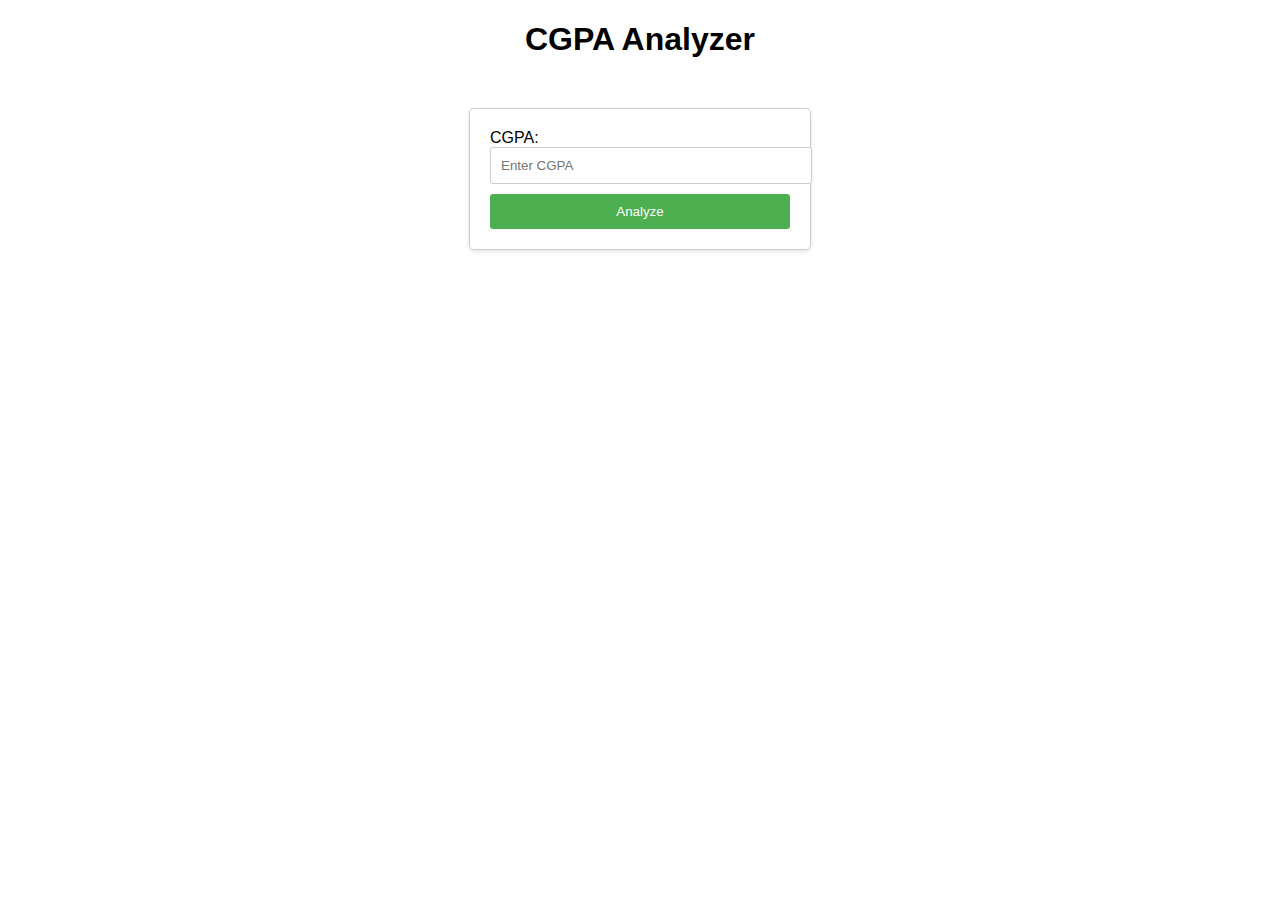
==== templates/cgpa.html @ b7da6332 "code" ====
<!DOCTYPE html>
<html>
<head>
    <title>CGPA Analyzer</title>
    <style>
        body {
            font-family: Arial, sans-serif;
            margin: 20px;
        }
        
        h1 {
            text-align: center;
        }
        
        .container {
            margin-top: 50px;
            display: flex;
            justify-content: center;
        }
        
        .form {
            width: 300px;
            border: 1px solid #ccc;
            padding: 20px;
            border-radius: 5px;
            box-shadow: 0px 2px 5px rgba(0, 0, 0, 0.1);
        }
        
        .form input[type="number"] {
            width: 100%;
            padding: 10px;
            margin-bottom: 10px;
            border: 1px solid #ccc;
            border-radius: 3px;
        }
        
        .form button {
            width: 100%;
            padding: 10px;
            background-color: #4CAF50;
            color: #fff;
            border: none;
            border-radius: 3px;
            cursor: pointer;
        }
        
        .result {
            margin-top: 30px;
            text-align: center;
            font-size: 20px;
            font-weight: bold;
        }
    </style>
</head>
<body>
    <h1>CGPA Analyzer</h1>
    
    <div class="container">
        <div class="form">
            <label for="cgpa">CGPA:</label>
            <input type="number" id="cgpa" step="0.01" placeholder="Enter CGPA">
            
            <button onclick="analyzeCGPA()">Analyze</button>
        </div>
    </div>
    
    <div class="result" id="result"></div>
    
    <script>
        function analyzeCGPA() {
            var cgpaInput = document.getElementById('cgpa');
            var resultDiv = document.getElementById('result');
            
            var cgpa = parseFloat(cgpaInput.value);
            
            if (isNaN(cgpa)) {
                resultDiv.innerText = "Please enter a valid CGPA.";
                return;
            }
            
            var companies = getCompaniesByCGPA(cgpa);
            
            if (companies.length === 0) {
                resultDiv.innerText = "No companies found for the given CGPA.";
            } else {
                resultDiv.innerHTML = "<h2>Companies that recruit based on CGPA:</h2>";
                var ul = document.createElement("ul");
                for (var i = 0; i < companies.length; i++) {
                    var li = document.createElement("li");
                    li.innerText = companies[i];
                    ul.appendChild(li);
                }
                resultDiv.appendChild(ul);
            }
        }
        
        function getCompaniesByCGPA(cgpa) {
            // Modify this function to include the logic for determining the companies based on CGPA.
            // This is just a sample implementation.
            var companies = [];
            
            if (cgpa >= 3.5) {
                companies.push("Company A");
            }
            
            if (cgpa >= 3.0) {
                companies.push("Company B");
            }
            
            if (cgpa >= 2.5) {
                companies.push("Company C");
            }
            
            return companies;
        }
    </script>
</body>
</html>
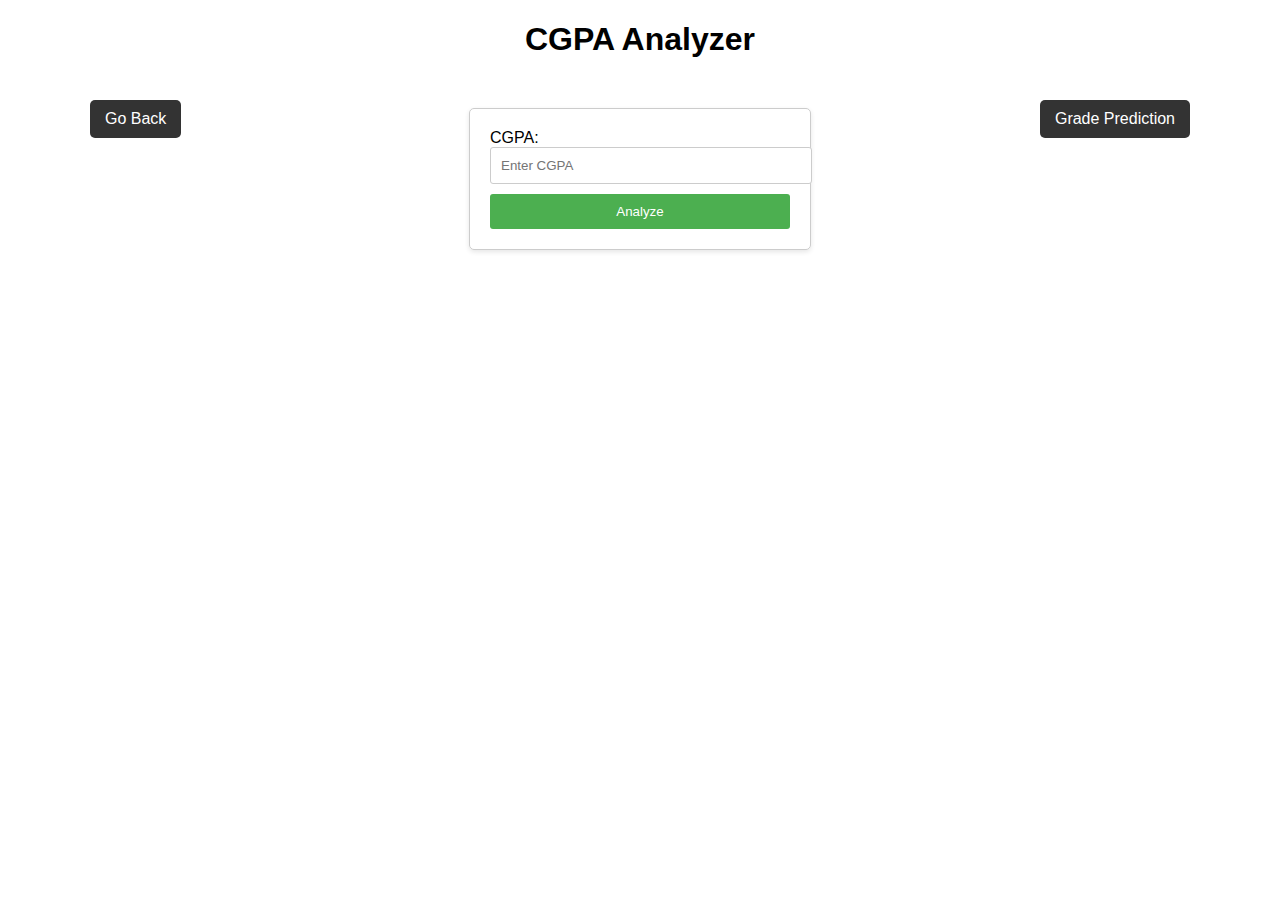
==== commit ad94f4ee: "updations added" ====
--- a/templates/cgpa.html
+++ b/templates/cgpa.html
@@ -53,6 +53,8 @@
     </style>
 </head>
 <body>
+    <button id="goBackBtn" class="go-back-button">Go Back</button>
+    <button id="cgpaBtn" class="cgpa-button">Grade Prediction</button>
     <h1>CGPA Analyzer</h1>
     
     <div class="container">
@@ -67,6 +69,8 @@
     <div class="result" id="result"></div>
     
     <script>
+    const goBackButton = document.getElementById("goBackBtn");
+    const cgpaButton= document.getElementById("cgpaBtn");
         function analyzeCGPA() {
             var cgpaInput = document.getElementById('cgpa');
             var resultDiv = document.getElementById('result');
@@ -99,20 +103,63 @@
             // This is just a sample implementation.
             var companies = [];
             
-            if (cgpa >= 3.5) {
-                companies.push("Company A");
+            if (cgpa >= 9.0) {
+                companies.push("VIT, UST ");
             }
             
-            if (cgpa >= 3.0) {
-                companies.push("Company B");
+            if (cgpa >= 8.0) {
+                companies.push("PayPal, TCS Research and Innovation");
             }
             
-            if (cgpa >= 2.5) {
-                companies.push("Company C");
+            if (cgpa >= 7.0) {
+                companies.push("Intuit, Oracle, Reliance JIO, Nutanix");
             }
             
+            if (cgpa >= 6.0) {
+                companies.push("Media.net, HCL, Kfin Technologies, Amazon, ZS Associates, Quanitphi, Aganitha, Toppr, Publicis Sapeint");
+            }
+
             return companies;
+
         }
+
+    goBackButton.addEventListener("click", () => {
+    // Navigate to the landing page
+    window.location.href = "/landing1"; // Replace with your actual landing page URL
+  });
+
+  cgpaButton.addEventListener("click", () => {
+    // Navigate to the landing page
+    window.location.href = "/predict2"; // Replace with your actual landing page URL
+  });
     </script>
+
 </body>
+<style>
+    .go-back-button {
+position: absolute;
+top: 100px; /* Adjust this value for desired spacing from the top */
+left: 90px; /* Adjust this value for desired spacing from the left */
+padding: 10px 15px;
+font-size: 1em;
+background-color: #333;
+color: white;
+border: none;
+border-radius: 5px;
+cursor: pointer;
+}
+
+.cgpa-button {
+position: absolute;
+top: 100px; /* Adjust this value for desired spacing from the top */
+right: 90px; /* Adjust this value for desired spacing from the left */
+padding: 10px 15px;
+font-size: 1em;
+background-color: #333;
+color: white;
+border: none;
+border-radius: 5px;
+cursor: pointer;
+}
+</style>
 </html>
